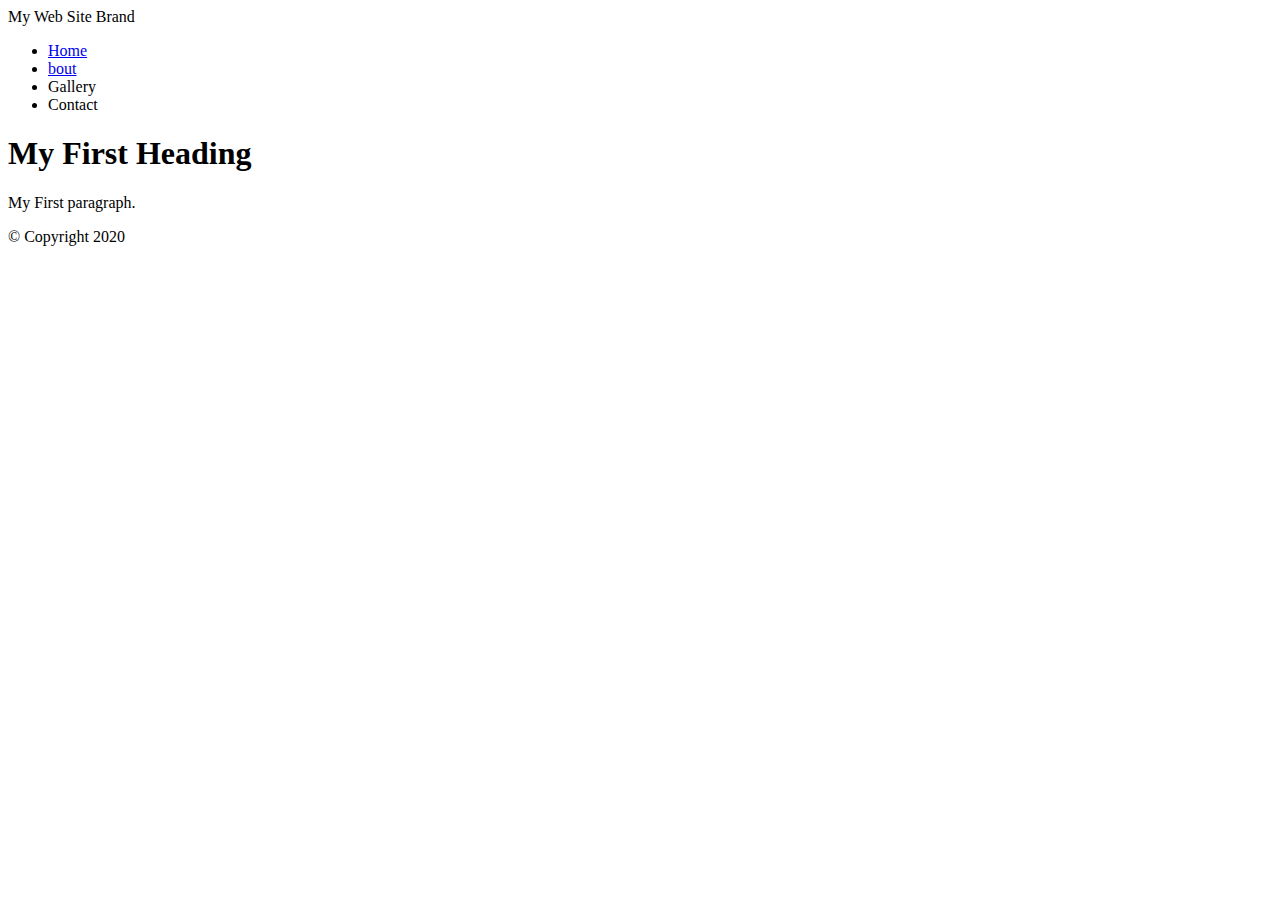
==== index.html @ b0ed495c "Added 2 html pages" ====
<!DOCTYPE html>
<html>
<head>
<body>
<!--Container to wrap everything-->
 <div id="container">

 </div>
<!--Brand of website-->

 <header>My Web Site Brand</header>
 <!--Main Navigation-->
 <nav>
    <ul><li><a href="index.html">Home</a></li>
        <li><a href="page2.html">bout</a></li>
        <li>Gallery</li>
        <li><a href="page3.html"></a>Contact</li>
        
    
    
    
    </ul>
</nav> <!--End Main Navigation-->

<!--Main Content-->
 <main>
<h1>My First Heading</h1>
<p>My First paragraph.</p>
</main> <!--End Main Content-->

<!--Footer Information-->

<footer>&copy; Copyright 2020</footer>
</div> <!--End Container-->



</body>



</head>








</html>
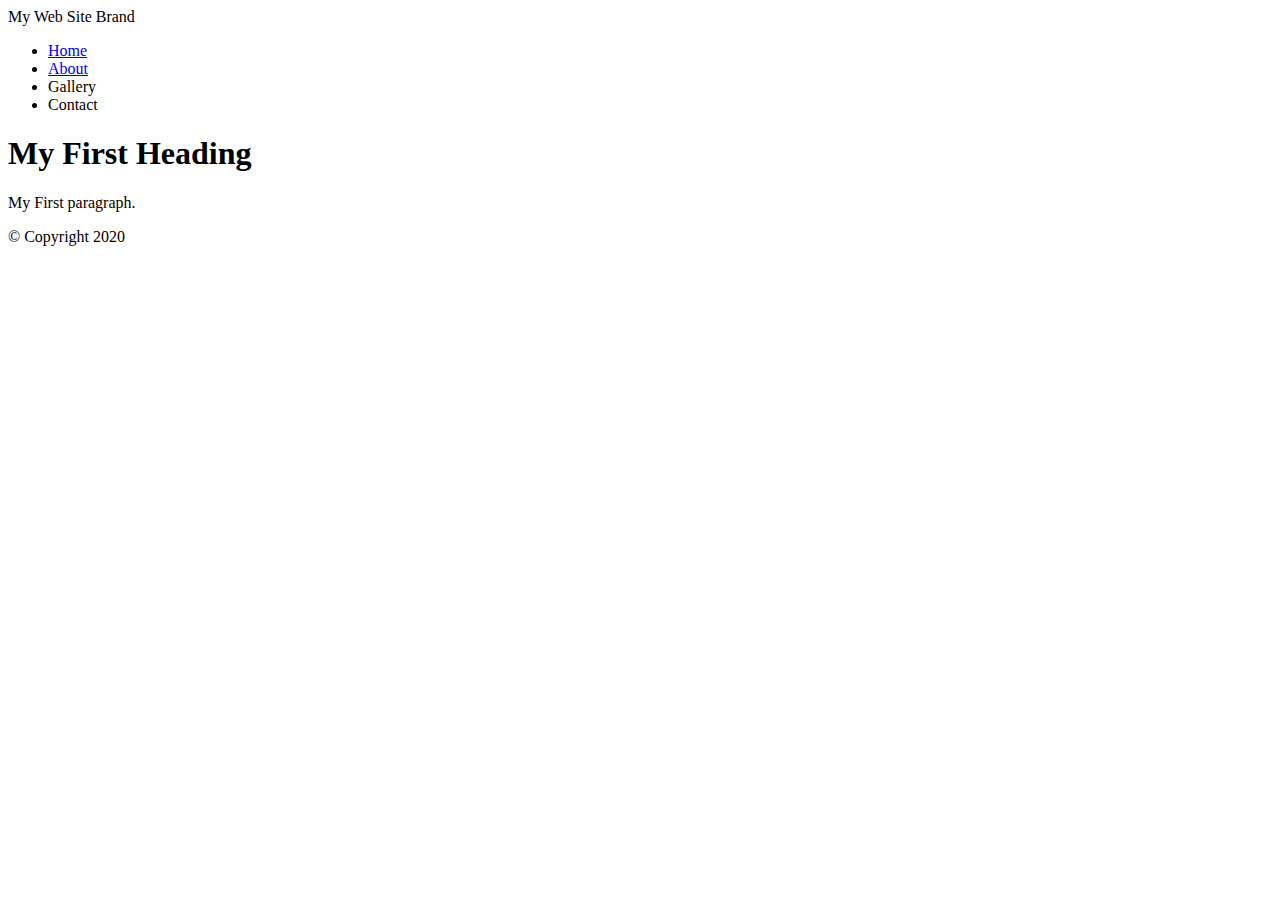
==== commit e4313331: "Added comments and fixed spacing" ====
--- a/index.html
+++ b/index.html
@@ -3,35 +3,36 @@
 <head>
 <body>
 <!--Container to wrap everything-->
- <div id="container">
+    <div id="container">
 
  </div>
 <!--Brand of website-->
 
  <header>My Web Site Brand</header>
  <!--Main Navigation-->
- <nav>
-    <ul><li><a href="index.html">Home</a></li>
-        <li><a href="page2.html">bout</a></li>
-        <li>Gallery</li>
-        <li><a href="page3.html"></a>Contact</li>
+    <nav>
+        <ul>
+          <li><a href="index.html">Home</a></li>
+          <li><a href="page2.html">About</a></li>
+          <li>Gallery</li>
+          <li><a href="page3.html"></a>Contact</li>
         
     
     
     
-    </ul>
-</nav> <!--End Main Navigation-->
+        </ul>
+    </nav> <!--End Main Navigation-->
 
 <!--Main Content-->
  <main>
-<h1>My First Heading</h1>
-<p>My First paragraph.</p>
+    <h1>My First Heading</h1>
+    <p>My First paragraph.</p>
 </main> <!--End Main Content-->
 
 <!--Footer Information-->
 
 <footer>&copy; Copyright 2020</footer>
-</div> <!--End Container-->
+    </div> <!--End Container-->
 
 
 
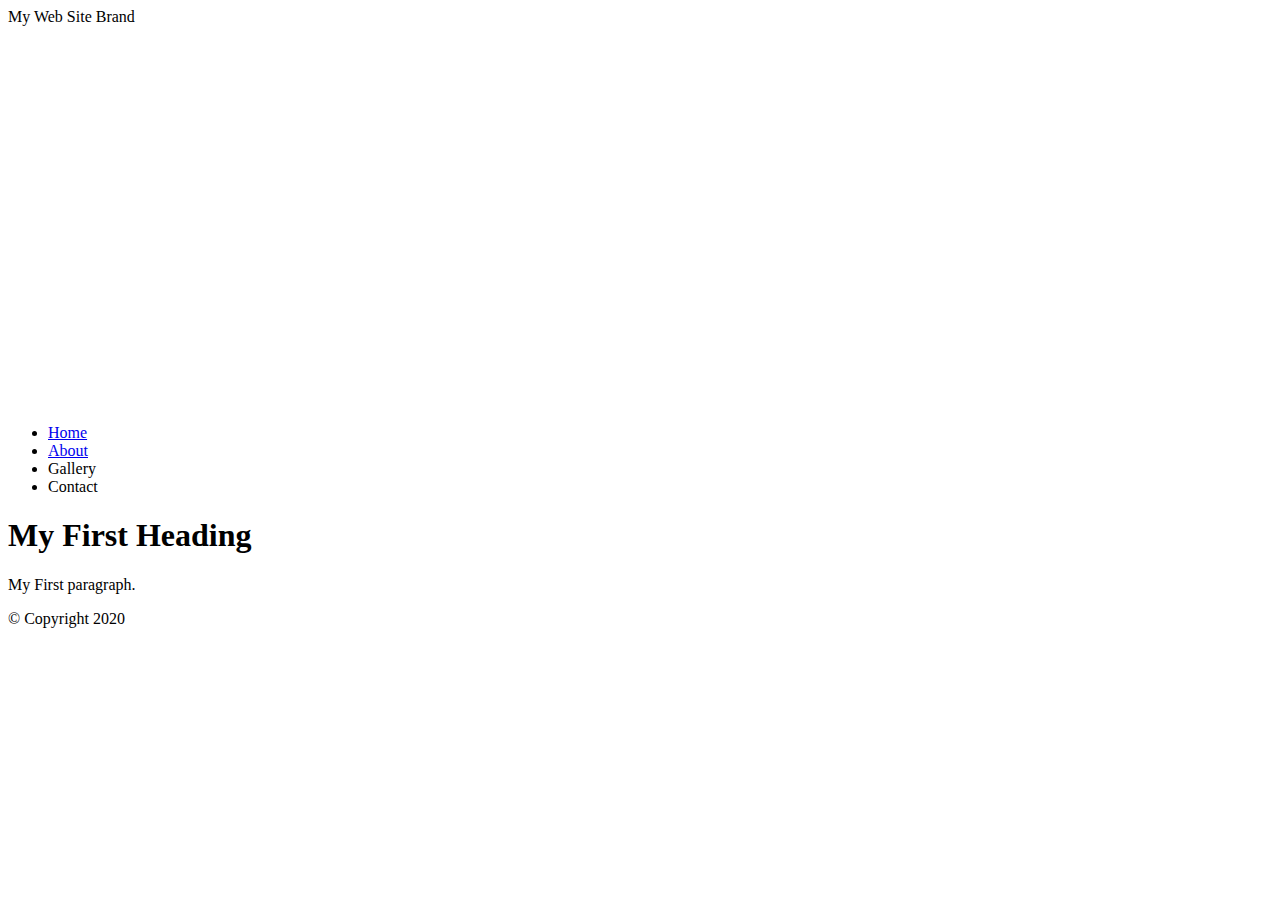
==== commit 95642d47: "css commit1" ====
--- a/index.html
+++ b/index.html
@@ -1,6 +1,18 @@
 <!DOCTYPE html>
 <html>
 <head>
+    <title>My First Web Page</title>
+<!--Embed Method-->
+<style>
+    header {
+        background: url('images/central_park.jpg') 0-200px no-repeat; /* place images as background */
+        background-size: 1500px;  /*background-position:0-200px;*/
+        height: 400px; /* give header some height to display the backgroud image*/
+    }
+
+
+</style>
+</head>
 <body>
 <!--Container to wrap everything-->
     <div id="container">
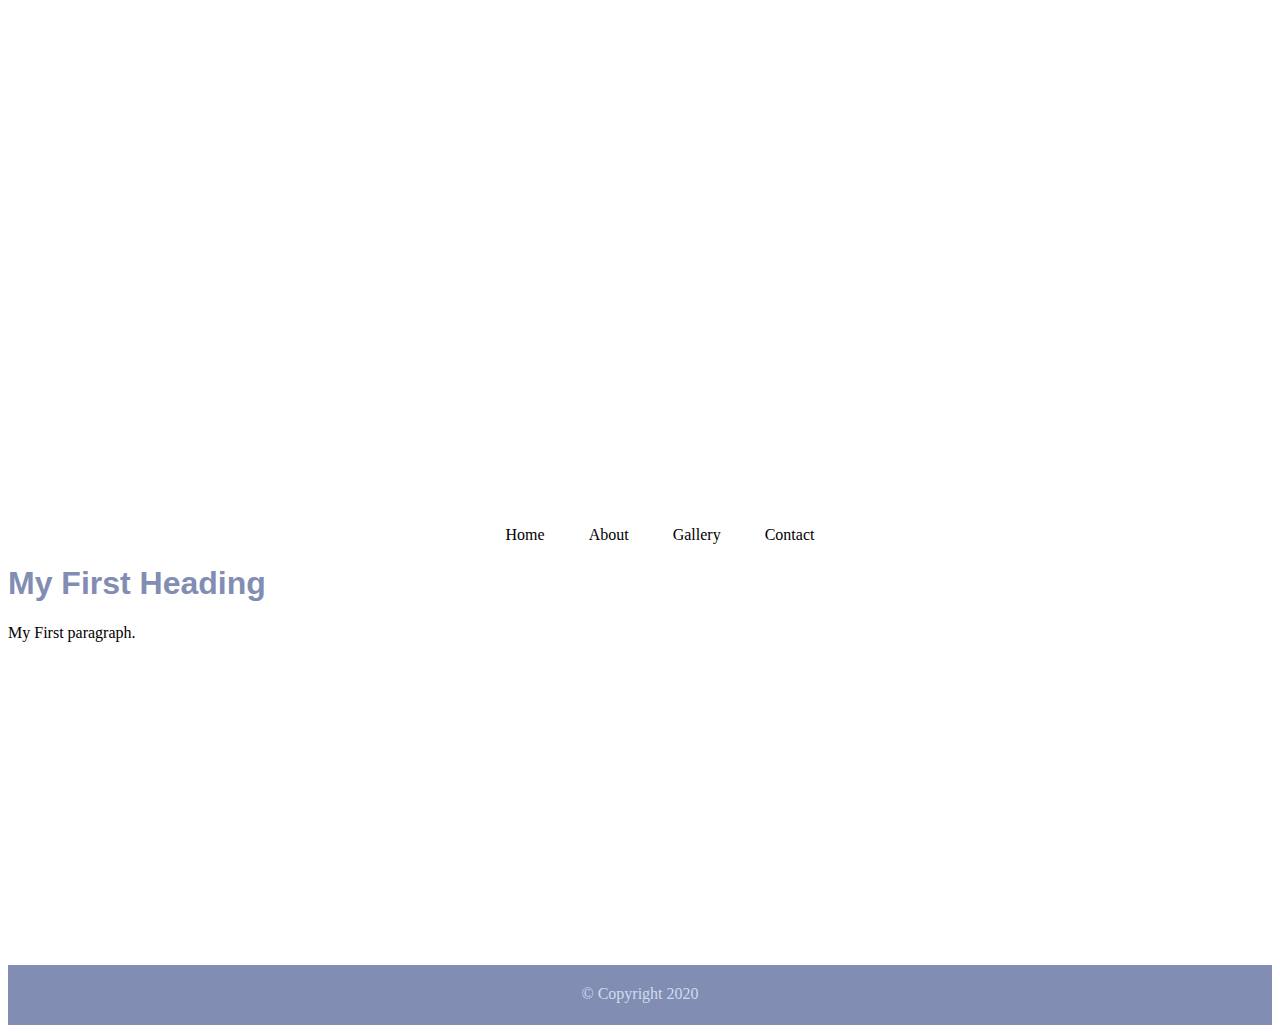
==== commit 120a245d: "commit 3" ====
--- a/index.html
+++ b/index.html
@@ -7,10 +7,43 @@
     header {
         background: url('images/central_park.jpg') 0-200px no-repeat; /* place images as background */
         background-size: 1500px;  /*background-position:0-200px;*/
+        /* background-repeat: no-repeat*/
         height: 400px; /* give header some height to display the backgroud image*/
+        padding-top: 100px;
+        padding-left: 100px;
+        font-weight: bold;
+        font-family: Arial,Helvetica, sans-serif;
     }
+    li {list-style-type: none;
+        display: inline;
+        padding: 0 20px;}
+    li a {text-decoration:none; /* remove underline*/}
+    li a:link { color:#000; /*Before Click*/}
+    li a:visited { color:#818db3; /*After Click*/}
+    li a:hover { color: #333; /* Mouse Over*/}
+    li a:active {color:#753a30; /* Mouse Down*/}
+    
+    Nav {
+        background-color:rgb(255,245,238;) 
+        height: 50px;
+        text-align: center;
+        padding-top: 2px;
+    }
+    
+    Main {
+        height: 400px; /* give some height to get a better picture how the page will look*/ } 
 
-
+    Main h1 {
+        color: rgb(129 ,141 ,179);
+        font-family: arial;
+    }
+    Footer {
+        height: 40px;
+        background-color: rgb(129, 141, 179);
+        text-align: center;
+        padding-top: 20px;
+        color:rgb(211, 218, 240);
+    }
 </style>
 </head>
 <body>
@@ -20,7 +53,7 @@
  </div>
 <!--Brand of website-->
 
- <header>My Web Site Brand</header>
+ <header style="font-size 60px; color: #fff;"> Web Site Brand</header>
  <!--Main Navigation-->
     <nav>
         <ul>
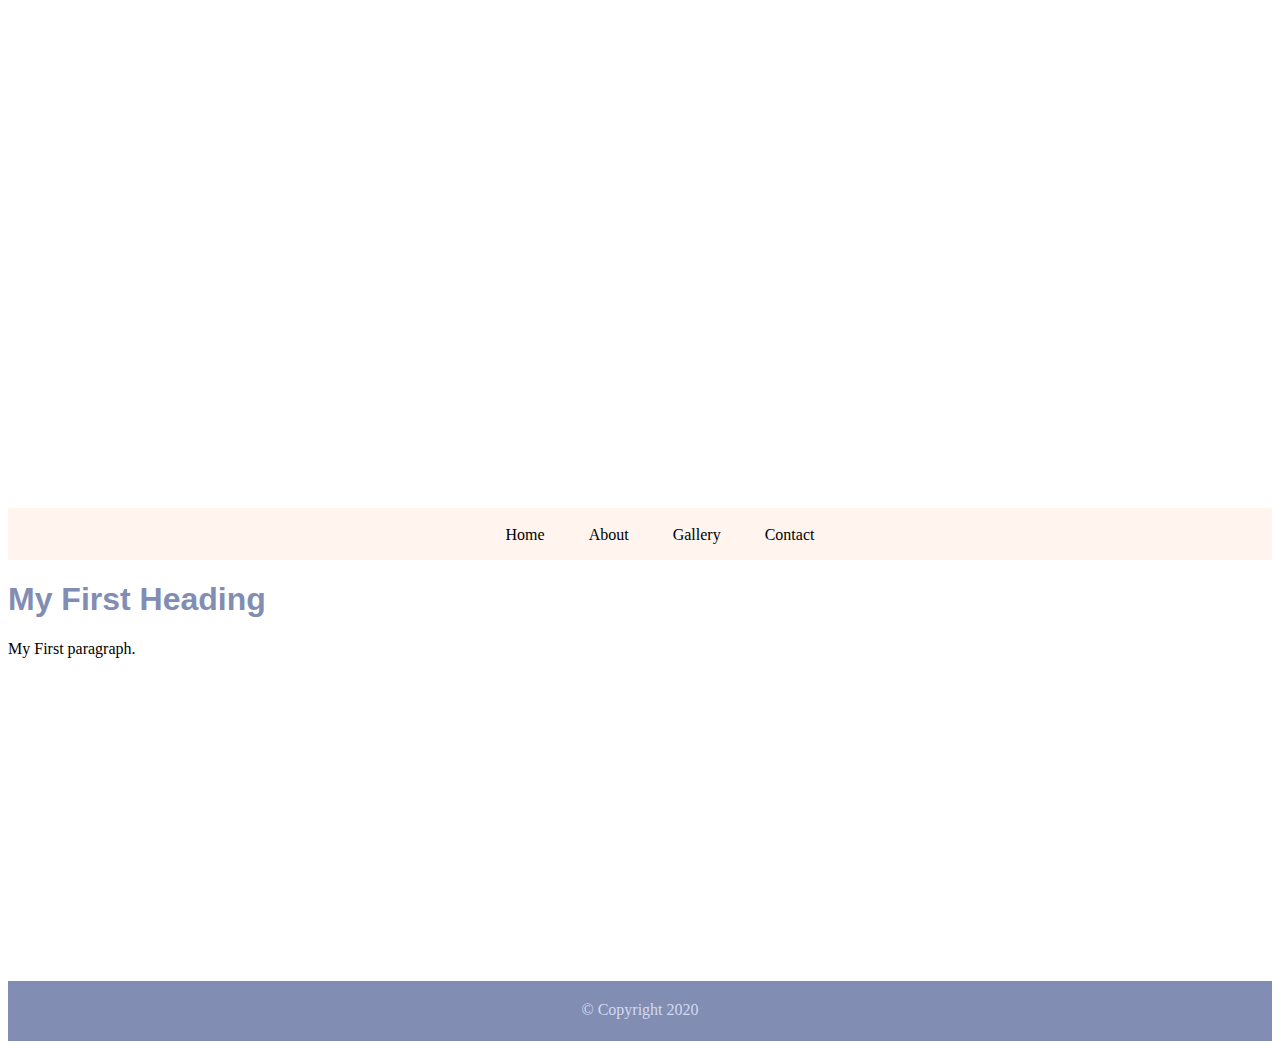
==== commit 9ef11a33: "Commit switched to external css" ====
--- a/index.html
+++ b/index.html
@@ -2,10 +2,12 @@
 <html>
 <head>
     <title>My First Web Page</title>
+    <link rel="stylesheet" href="style.css">
+    </head>
 <!--Embed Method-->
 <style>
     header {
-        background: url('images/central_park.jpg') 0-200px no-repeat; /* place images as background */
+        background: url(images/central_park.jpg) 0-200px no-repeat; /* place images as background */
         background-size: 1500px;  /*background-position:0-200px;*/
         /* background-repeat: no-repeat*/
         height: 400px; /* give header some height to display the backgroud image*/
@@ -18,13 +20,17 @@
         display: inline;
         padding: 0 20px;}
     li a {text-decoration:none; /* remove underline*/}
+
     li a:link { color:#000; /*Before Click*/}
+
     li a:visited { color:#818db3; /*After Click*/}
+
     li a:hover { color: #333; /* Mouse Over*/}
+
     li a:active {color:#753a30; /* Mouse Down*/}
     
     Nav {
-        background-color:rgb(255,245,238;) 
+        background-color:rgb(255, 245, 238);
         height: 50px;
         text-align: center;
         padding-top: 2px;
--- a/style.css
+++ b/style.css
@@ -0,0 +1,45 @@
+
+header {
+    background: url(images/central_park.jpg) 0-200px no-repeat; /* place images as background */
+    background-size: 1500px;  /*background-position:0-200px;*/
+    /* background-repeat: no-repeat*/
+    height: 400px; /* give header some height to display the backgroud image*/
+    padding-top: 100px;
+    padding-left: 100px;
+    font-weight: bold;
+    font-family: Arial,Helvetica, sans-serif;
+}
+li {list-style-type: none;
+    display: inline;
+    padding: 0 20px;}
+li a {text-decoration:none; /* remove underline*/}
+
+li a:link { color:#000; /*Before Click*/}
+
+li a:visited { color:#818db3; /*After Click*/}
+
+li a:hover { color: #333; /* Mouse Over*/}
+
+li a:active {color:#753a30; /* Mouse Down*/}
+
+Nav {
+    background-color:rgb(255, 245, 238);
+    height: 50px;
+    text-align: center;
+    padding-top: 2px;
+}
+
+Main {
+    height: 400px; /* give some height to get a better picture how the page will look*/ } 
+
+Main h1 {
+    color: rgb(129 ,141 ,179);
+    font-family: arial;
+}
+Footer {
+    height: 40px;
+    background-color: rgb(129, 141, 179);
+    text-align: center;
+    padding-top: 20px;
+    color:rgb(211, 218, 240);
+}
